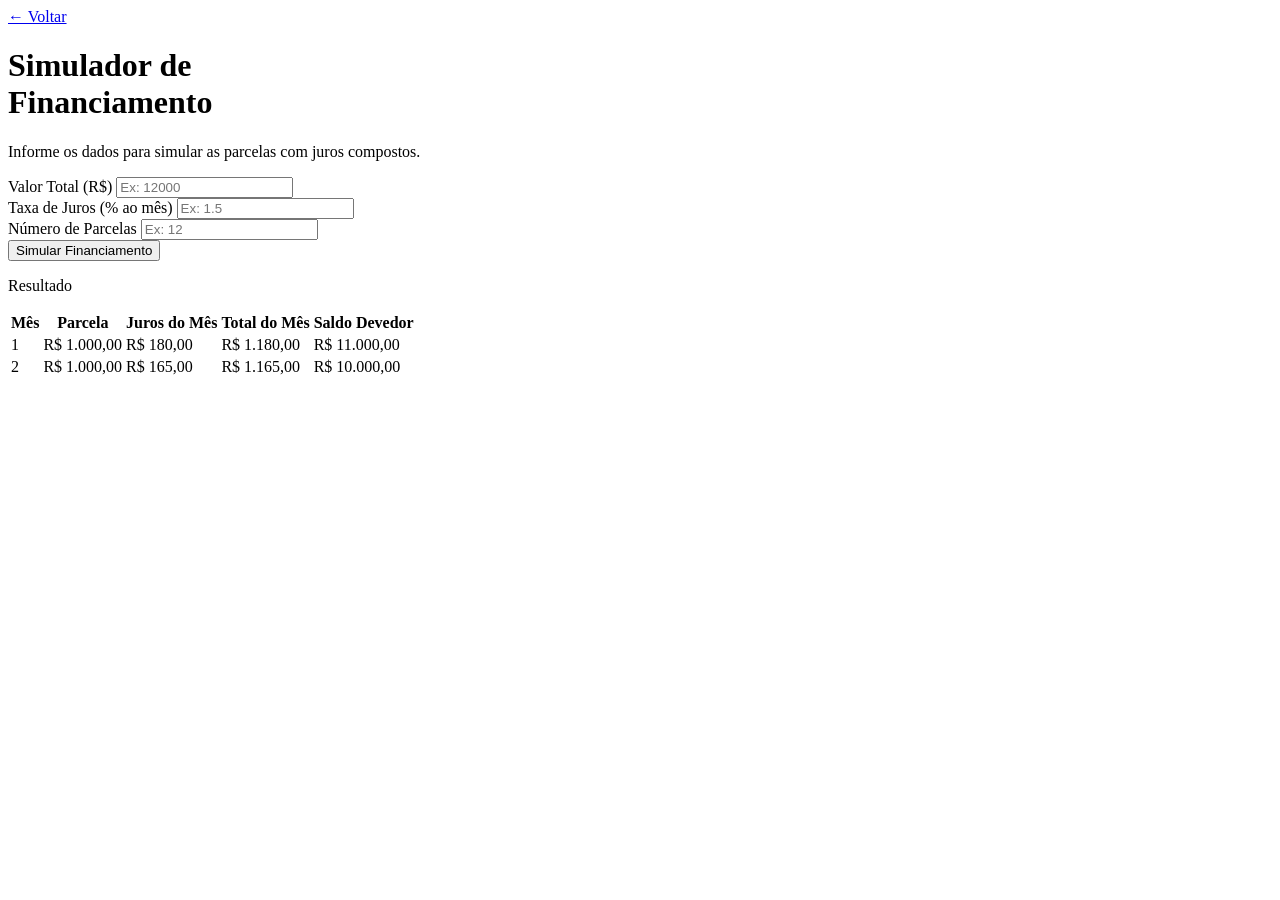
==== 07-financiamento/index.html @ 56cb911c "começando projeto do 'financiamento'" ====
<!DOCTYPE html>
<html lang="pt-BR">
<head>
  <meta charset="UTF-8"/>
  <meta name="viewport" content="width=device-width, initial-scale=1.0"/>
  <title>Simulador de Financiamento</title>
  <link rel="stylesheet" href="style.css"/>
  <script src="./app.js" defer></script>
</head>
<body>

  <div class="container">

    <a href="../index.html">← Voltar</a>

    <h1>Simulador de<br><span>Financiamento</span></h1>
    <p>Informe os dados para simular as parcelas com juros compostos.</p>

    <div class="grid">
      <div class="campo">
        <label>Valor Total (R$)</label>
        <input id="valorTotal" type="number" placeholder="Ex: 12000"/>
      </div>
      <div class="campo">
        <label>Taxa de Juros (% ao mês)</label>
        <input id="taxaJuros" type="number" placeholder="Ex: 1.5" step="0.1"/>
      </div>
      <div class="campo">
        <label>Número de Parcelas</label>
        <input id="numeroParcelas" type="number" placeholder="Ex: 12"/>
      </div>
    </div>

    <button>Simular Financiamento</button>

    <div class="resultado">
      <p class="resultado-titulo">Resultado</p>
      <div class="tabela-wrapper">
        <table>
          <thead>
            <tr>
              <th>Mês</th>
              <th>Parcela</th>
              <th>Juros do Mês</th>
              <th>Total do Mês</th>
              <th>Saldo Devedor</th>
            </tr>
          </thead>
          <tbody id="tabela">
            <tr>
              <td>1</td>
              <td class="col-parcela">R$ 1.000,00</td>
              <td class="col-juros">R$ 180,00</td>
              <td class="col-total">R$ 1.180,00</td>
              <td class="col-saldo">R$ 11.000,00</td>
            </tr>
            <tr>
              <td>2</td>
              <td class="col-parcela">R$ 1.000,00</td>
              <td class="col-juros">R$ 165,00</td>
              <td class="col-total">R$ 1.165,00</td>
              <td class="col-saldo">R$ 10.000,00</td>
            </tr>
          </tbody>
        </table>
      </div>
    </div>

  </div>

</body>
</html>
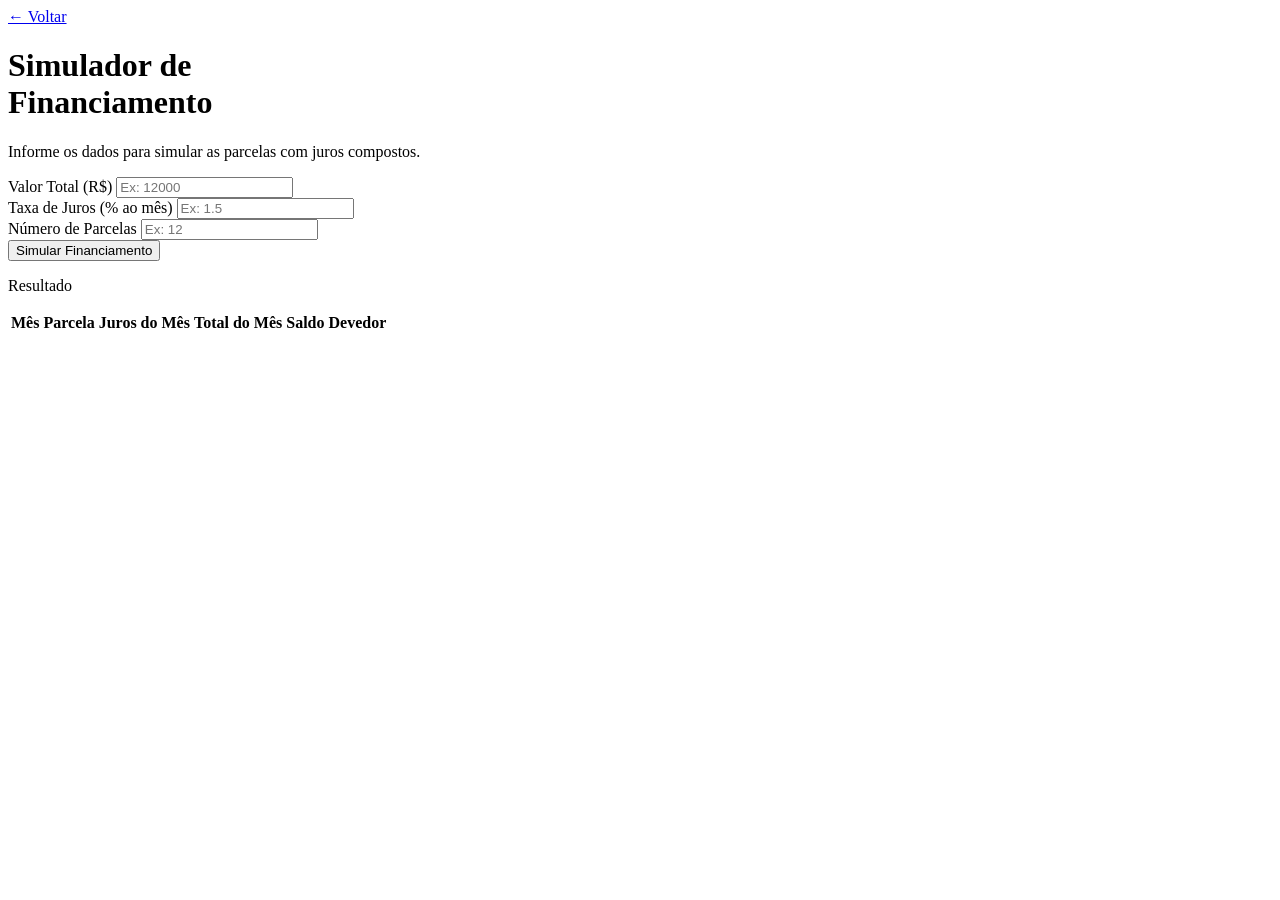
==== commit ca3278fa: "retirando exemplos iniciais" ====
--- a/07-financiamento/index.html
+++ b/07-financiamento/index.html
@@ -31,7 +31,7 @@
       </div>
     </div>
 
-    <button>Simular Financiamento</button>
+    <button onclick="handleClick()">Simular Financiamento</button>
 
     <div class="resultado">
       <p class="resultado-titulo">Resultado</p>
@@ -47,20 +47,6 @@
             </tr>
           </thead>
           <tbody id="tabela">
-            <tr>
-              <td>1</td>
-              <td class="col-parcela">R$ 1.000,00</td>
-              <td class="col-juros">R$ 180,00</td>
-              <td class="col-total">R$ 1.180,00</td>
-              <td class="col-saldo">R$ 11.000,00</td>
-            </tr>
-            <tr>
-              <td>2</td>
-              <td class="col-parcela">R$ 1.000,00</td>
-              <td class="col-juros">R$ 165,00</td>
-              <td class="col-total">R$ 1.165,00</td>
-              <td class="col-saldo">R$ 10.000,00</td>
-            </tr>
           </tbody>
         </table>
       </div>
